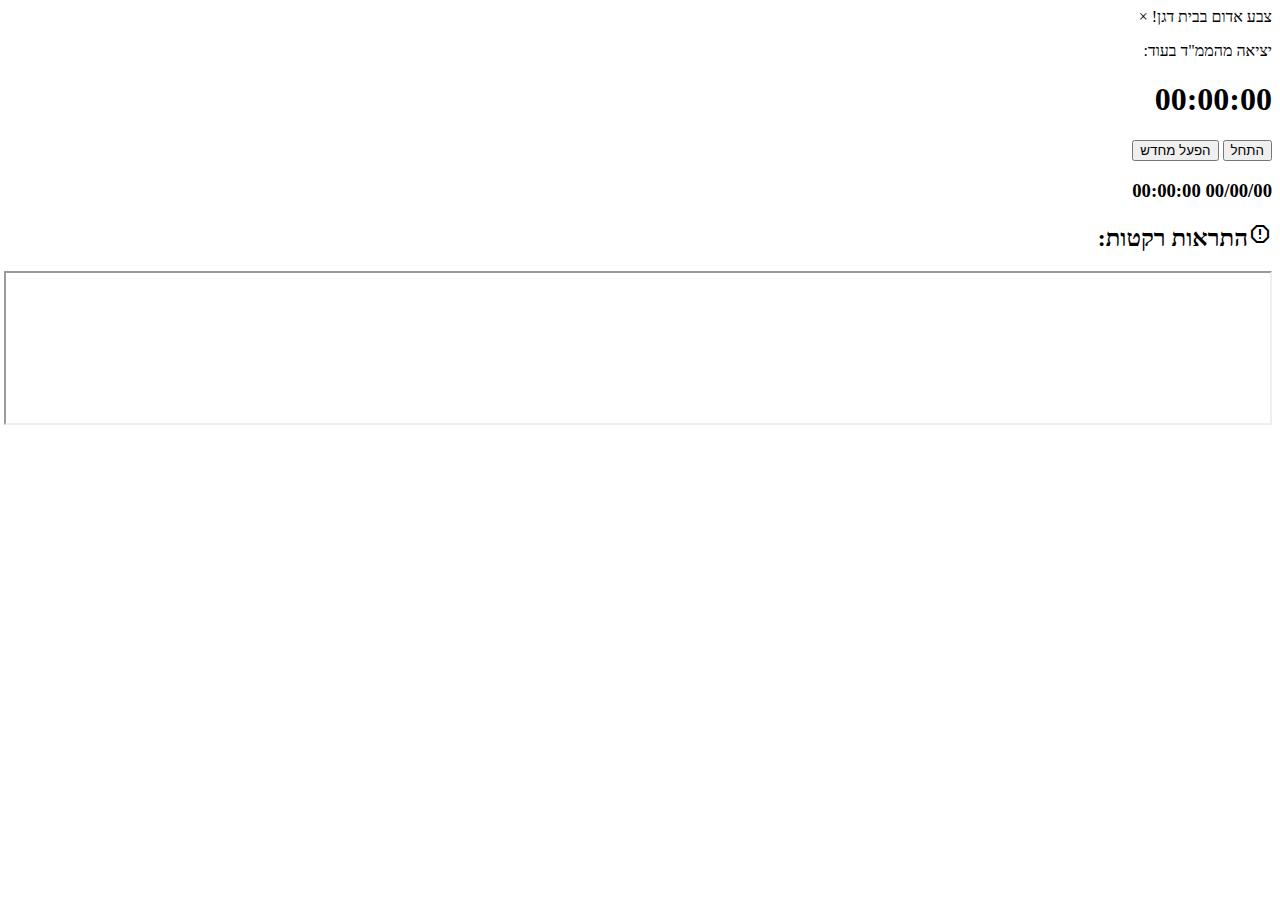
==== Emergency.html @ f4541fae "Create Emergency.html" ====
<!DOCTYPE html>
<html lang="en">

<head>
    <meta charset="UTF-8">
    <meta http-equiv="X-UA-Compatible" content="IE=edge">
    <meta name="viewport" content="width=device-width, initial-scale=1.0">
    <title>Emergency System</title>
    <link rel="preconnect" href="https://fonts.googleapis.com">
    <link rel="preconnect" href="https://fonts.gstatic.com" crossorigin>
    <link href="https://fonts.googleapis.com/css2?family=Open+Sans:wght@300;400;500;600;700;800&display=swap" rel="stylesheet">
    <link rel="stylesheet" href="https://fonts.googleapis.com/css2?family=Material+Symbols+Outlined:opsz,wght,FILL,GRAD@48,400,0,0" />
    <link href="https://fonts.googleapis.com/icon?family=Material+Icons" rel="stylesheet">
    <link rel="stylesheet" href="Emergency.css">
</head>

<body dir="rtl">
    <div class="alertLight">
    </div>
    <div class="alertY">
        צבע אדום בבית דגן!
        <span class="closebtn" onclick="this.parentElement.style.display='none';">&times;</span>
    </div>
    <div class="timerBox">
        <div class="timerTitles">
            <p class="timerDes">יציאה מהממ"ד בעוד:</p>
            <h1 class="timer" id="timer">00:00:00</h1>
        </div>
    </div>
    <div class="infoBox">
        <div class="control">
            <button class="button" id="start">התחל</button>
            <button class="button" id="reset">הפעל מחדש</button>
        </div>
        <h3 class="info" id="info">00/00/00 00:00:00</h3>
    </div>
    <div class="rokectsAlerts">
        <div class="alertTitle">
            <h2 class="alertT"><span class="material-symbols-outlined alertIcon" id="alert">
                report
                </span>התראות רקטות:</h2>
        </div>
        <iframe class="alerts" scrolling="no" height="100%" width="100%" src="https://www.tzevaadom.co.il/"></iframe>
    </div>
    <div class="newsBox">
        <iframe scrolling="no" class="news" width="100%" height="100%" src="https://www.mako.co.il/AjaxPage?jspName=embedHTML5video.jsp&galleryChannelId=3bf5c3a8e967f510VgnVCM2000002a0c10acRCRD&videoChannelId=8bf955222beab610VgnVCM100000700a10acRCRD&vcmid=1e2258089b67f510VgnVCM2000002a0c10acRCRD"
            frameborder="0" allowfullscreen></iframe>

    </div>
    <script src="Emergency.js"></script>
</body>

</html>
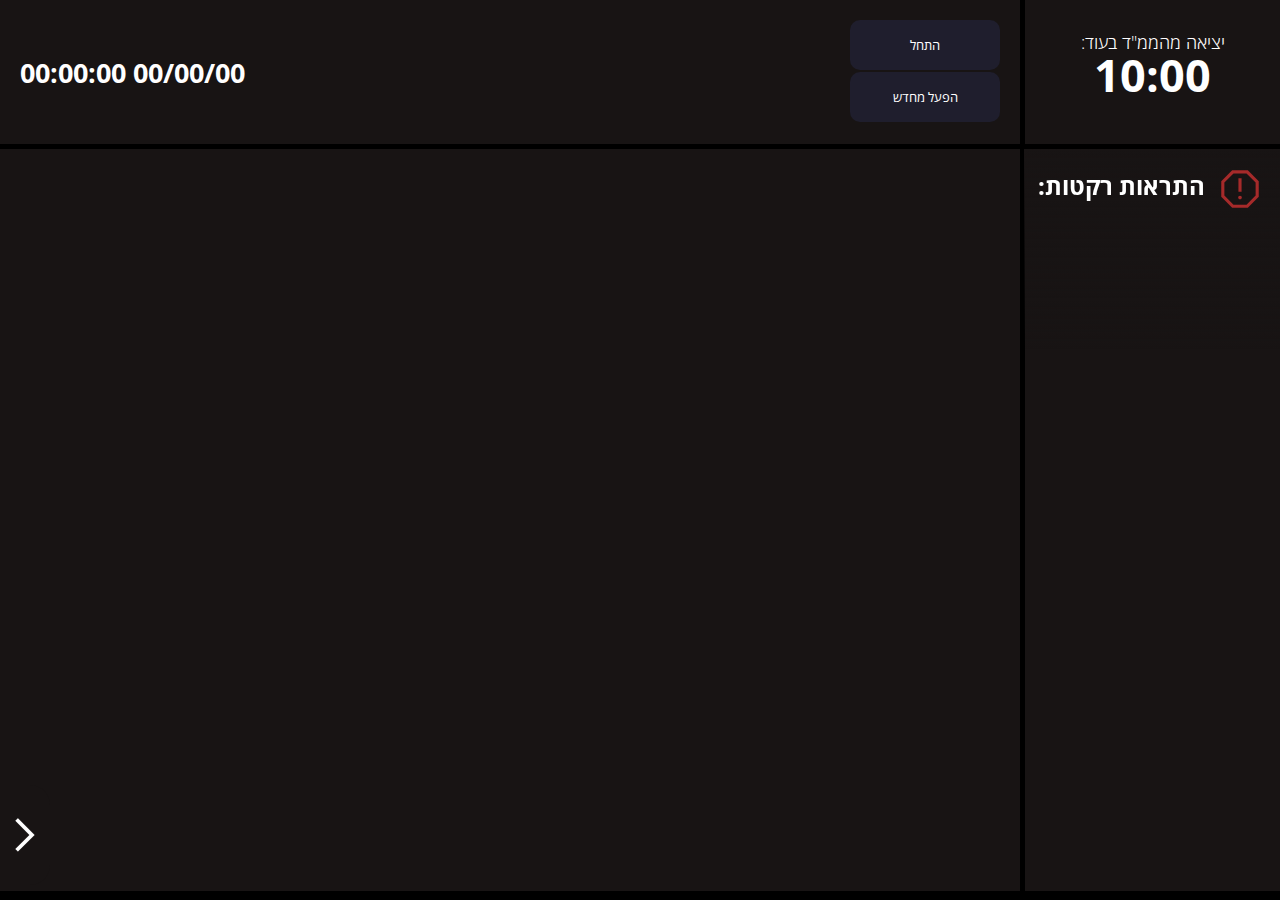
==== commit 156eef9f: "Add files via upload" ====
--- a/Emergency.html
+++ b/Emergency.html
@@ -1,53 +1,61 @@
-<!DOCTYPE html>
-<html lang="en">
-
-<head>
-    <meta charset="UTF-8">
-    <meta http-equiv="X-UA-Compatible" content="IE=edge">
-    <meta name="viewport" content="width=device-width, initial-scale=1.0">
-    <title>Emergency System</title>
-    <link rel="preconnect" href="https://fonts.googleapis.com">
-    <link rel="preconnect" href="https://fonts.gstatic.com" crossorigin>
-    <link href="https://fonts.googleapis.com/css2?family=Open+Sans:wght@300;400;500;600;700;800&display=swap" rel="stylesheet">
-    <link rel="stylesheet" href="https://fonts.googleapis.com/css2?family=Material+Symbols+Outlined:opsz,wght,FILL,GRAD@48,400,0,0" />
-    <link href="https://fonts.googleapis.com/icon?family=Material+Icons" rel="stylesheet">
-    <link rel="stylesheet" href="Emergency.css">
-</head>
-
-<body dir="rtl">
-    <div class="alertLight">
-    </div>
-    <div class="alertY">
-        צבע אדום בבית דגן!
-        <span class="closebtn" onclick="this.parentElement.style.display='none';">&times;</span>
-    </div>
-    <div class="timerBox">
-        <div class="timerTitles">
-            <p class="timerDes">יציאה מהממ"ד בעוד:</p>
-            <h1 class="timer" id="timer">00:00:00</h1>
-        </div>
-    </div>
-    <div class="infoBox">
-        <div class="control">
-            <button class="button" id="start">התחל</button>
-            <button class="button" id="reset">הפעל מחדש</button>
-        </div>
-        <h3 class="info" id="info">00/00/00 00:00:00</h3>
-    </div>
-    <div class="rokectsAlerts">
-        <div class="alertTitle">
-            <h2 class="alertT"><span class="material-symbols-outlined alertIcon" id="alert">
-                report
-                </span>התראות רקטות:</h2>
-        </div>
-        <iframe class="alerts" scrolling="no" height="100%" width="100%" src="https://www.tzevaadom.co.il/"></iframe>
-    </div>
-    <div class="newsBox">
-        <iframe scrolling="no" class="news" width="100%" height="100%" src="https://www.mako.co.il/AjaxPage?jspName=embedHTML5video.jsp&galleryChannelId=3bf5c3a8e967f510VgnVCM2000002a0c10acRCRD&videoChannelId=8bf955222beab610VgnVCM100000700a10acRCRD&vcmid=1e2258089b67f510VgnVCM2000002a0c10acRCRD"
-            frameborder="0" allowfullscreen></iframe>
-
-    </div>
-    <script src="Emergency.js"></script>
-</body>
-
-</html>
+<!DOCTYPE html>
+<html lang="en">
+<head>
+    <meta charset="UTF-8">
+    <meta http-equiv="X-UA-Compatible" content="IE=edge">
+    <meta name="viewport" content="width=device-width, initial-scale=1.0">
+    <title>Emergency System</title>
+    <link rel="preconnect" href="https://fonts.googleapis.com">
+    <link rel="preconnect" href="https://fonts.gstatic.com" crossorigin>
+    <link href="https://fonts.googleapis.com/css2?family=Open+Sans:wght@300;400;500;600;700;800&display=swap" rel="stylesheet">
+    <link rel="stylesheet" href="https://fonts.googleapis.com/css2?family=Material+Symbols+Outlined:opsz,wght,FILL,GRAD@48,400,0,0" />
+    <link href="https://fonts.googleapis.com/icon?family=Material+Icons" rel="stylesheet">
+    <link rel="stylesheet" href="Emergency.css">
+</head>
+<body dir="rtl">
+    <div class="timerBox">
+        <div class="timerTitles">
+            <p class="timerDes">יציאה מהממ"ד בעוד:</p>
+            <h1 class="timer" id="timer">00:00:00</h1>
+        </div>
+    </div>
+    <div class="infoBox">
+        <div class="control">
+            <button class="button" id="start">התחל</button>
+            <button class="button" id="reset">הפעל מחדש</button>
+        </div>
+        <h3 class="info" id="info">00/00/00 00:00:00</h3>
+    </div>
+    <div class="rokectsAlerts">
+        <div class="alertG"></div>
+        <h2 class="alertT"><span class="material-symbols-outlined alertIcon" id="alert">
+            report  
+            </span>התראות רקטות:</h2>
+        <iframe id="alerts" class="alerts" scrolling="no" height="100%" width="100%" src="https://www.tzevaadom.co.il/"></iframe>
+    </div>
+    <div class="newsBox">
+        <iframe scrolling="no" class="news" width="100%" height="100%" src="https://www.mako.co.il/AjaxPage?jspName=embedHTML5video.jsp&galleryChannelId=3bf5c3a8e967f510VgnVCM2000002a0c10acRCRD&videoChannelId=8bf955222beab610VgnVCM100000700a10acRCRD&vcmid=1e2258089b67f510VgnVCM2000002a0c10acRCRD"
+         frameborder="0" allowfullscreen id="screen" autoplay></iframe>
+
+    </div>
+    <div class="redAlert-closed" id="AlertB">
+        <span class="material-symbols-outlined alertIcon3" id="closeAlert" onclick="this.parentElement.className = 'redAlert-closed';">close</span>
+        <h5 class="redAlertTitle" >צבע אדום בבית דגן</h5>
+    </div>
+    <div class="options" id="options">
+        <span class="material-symbols-outlined alertIcon3" id="menu1">arrow_forward_ios</span>
+        <img src="12.png" class="alertIcon2" id="menu2">
+        <img src="settings.png" class="alertIcon2" id="menu3">
+    </div>
+    <div class="alertLight">
+    </div>
+    <div class="areaBox-hide" id="areaBox">
+        <div>
+            <span class="material-symbols-outlined areaIcon">campaign</span>
+            <h1 class="areaTitle">צבע אדום באזורך</h1>
+            <p class="areaP">יש להכנס בהקדם האפשרי למרחב המוגן, לסגור את הדלת ולחכות למשך 10:00 דקות</p>
+        </div>
+    </div>
+    <script src="Emergency.js"></script>
+</body>
+</html>--- a/Emergency.css
+++ b/Emergency.css
@@ -0,0 +1,307 @@
+body {
+    --color-black: #181414;
+    --color-red: #A52A2A;
+    --color-yellow: #f8ec3e;
+    display: grid;
+    height: 99vh;
+    grid-template-columns: 1fr 4fr;
+    grid-template-rows: 1fr 8fr;
+    margin: 0;
+    padding: 0;
+    gap: 5px;
+    box-sizing: border-box;
+    overflow-x: hidden;
+    font-family: 'Open Sans', sans-serif;
+    position: relative;
+    background-color: #000000;
+}
+
+.newsBox {
+    background-color: var(--color-black);
+    height: 100%;
+    color: white;
+    overflow: hidden;
+    box-sizing: border-box;
+    z-index: 0;
+    transition: background-color 0.5s ease;
+}
+
+.infoBox {
+    background-color: var(--color-black);
+    height: 100%;
+    color: white;
+    display: flex;
+    justify-content: space-between;
+    align-items: center;
+    padding: 20px;
+    box-sizing: border-box;
+    transition: background-color 0.5s ease;
+
+}
+
+.timerBox {
+    background-color: var(--color-black);
+    height: 100%;
+    color: white;
+    display: flex;
+    align-items: center;
+    justify-content: center;
+    transition: background-color 0.5s ease;
+}
+
+.rokectsAlerts {
+    background-color: var(--color-black);
+    height: 100%;
+    color: white;
+    box-sizing: border-box;
+    transition: background-color 0.5s ease;
+}
+
+.news {
+    width: 100%;
+    height: 100%;
+    overflow-x: hidden;
+    z-index: 0;
+}
+
+.timerTitles {
+    margin: 0;
+    text-align: center;
+    transform: translateY(-10px);
+}
+
+.timerDes {
+    font-family: 'Open Sans', sans-serif;
+    margin: 0;
+    font-weight: 100;
+    text-align: center;
+    position: relative;
+    font-size: 2vh;
+    margin: 0;
+    transform: translateY(10px);
+}
+
+.timer {
+    font-size: 5vh;
+    margin: 0;  
+    text-align: center; 
+    margin: 0; 
+}
+
+.info {
+    font-size: 3vh;
+}
+
+.alerts {
+    overflow-y: hidden;
+    z-index: 0; 
+    width: 100%;
+    height: 100%;  
+    border: 0;
+    box-sizing: border-box;
+}
+
+.alertT {
+    vertical-align: middle;
+    margin: 0;
+    position: absolute;
+    margin-right: 15px;
+    margin-top: 15px;
+}
+
+.alertG {
+    width: 20%;
+    height: 200px;
+    position: absolute;
+    background: linear-gradient(to top, rgba(0, 0, 0, 0) 0%, var(--color-black) 100%);
+}
+
+.alertIcon {
+    color: #A52A2A;
+    vertical-align: middle;
+    font-size: 50px;
+    margin-left: 10px;
+    cursor: pointer;
+}
+
+.control {
+    width: 100px;
+}
+
+.button {
+    height: 50px;
+    width: 150px;
+    background-color: #1F1E2D;
+    color: white;
+    border: 0;
+    font-family: 'Open Sans', sans-serif;
+    margin-bottom: 2px;
+    border-radius: 10px;
+}
+
+.button:hover {
+    background-color: #101018;   
+    cursor: pointer;
+}
+
+.options {
+    position: fixed;
+    bottom: 15px;
+    left: 0px;
+    width: 50px;
+    height: 100px;
+    background-color: var(--color-black);   
+    display: flex;
+    gap: 5px;
+    align-items: center;
+    justify-content: center;
+    border-top-right-radius: 20px 20px;
+    border-bottom-right-radius: 20px 20px;
+    transition: all 0.5s ease;
+}
+
+.options-open {
+    position: fixed;
+    bottom: 15px;
+    left: 0px;
+    width: 900px;
+    height: 100px;
+    background-color: var(--color-black);   
+    display: flex;
+    align-items: center;
+    justify-content: right;
+    border-top-right-radius: 20px 20px;
+    border-bottom-right-radius: 20px 20px;
+    gap: 30px;
+    padding-right: 10px;
+    transition: all 0.5s ease;
+}
+
+.alertIcon3 {
+    vertical-align: middle; 
+    font-size: 40px;
+    color: white;
+    cursor: pointer;
+    transform: rotate(0deg);
+    transition: all 0.5s ease;
+    -webkit-user-select: none; /* Safari */
+  -ms-user-select: none; /* IE 10 and IE 11 */
+  user-select: none; /* Standard syntax */
+}
+
+.alertIcon2 {
+    vertical-align: middle;
+    height: 40px;
+    color: white;
+    cursor: pointer;
+    transition: all 0.5s ease;  
+    display: none;
+    -webkit-user-select: none; /* Safari */
+    -ms-user-select: none; /* IE 10 and IE 11 */
+    user-select: none; /* Standard syntax */
+    filter: brightness(0) invert(1);
+}
+
+.alertLight {
+    position: absolute;
+    opacity: 0.2;
+    background: linear-gradient(rgba(255, 0, 0, 0.465), rgba(255, 255, 0, 0), rgba(196, 56, 56, 0.729));
+    height: 100%;
+    width: 100%;
+    z-index: 4;
+    pointer-events: none;
+    display: none;
+}
+
+.redAlert {
+    position: fixed;
+    top: 170px;
+    left: 0px;
+    width: 300px;
+    height: 70px;
+    background-color: crimson;   
+    display: flex;
+    align-items: center;
+    justify-content: center;
+    border-top-right-radius: 20px 20px;
+    border-bottom-right-radius: 20px 20px;    
+    gap: 10px;
+    transition: all 0.5s ease;
+}
+
+.redAlert-closed {
+    position: fixed;
+    top: 170px;
+    left: 0px;
+    width: 200px;
+    height: 70px;
+    background-color: #A52A2A;   
+    display: flex;
+    align-items: center;
+    justify-content: center;
+    border-top-right-radius: 20px 20px;
+    border-bottom-right-radius: 20px 20px;    
+    gap: 10px;
+    transform: translatex(-100%);
+    transition: all 0.5s ease;
+}
+
+.redAlertTitle {
+    color: white;
+    font-size: 25px;
+}
+
+.areaBox-hide {
+    position: absolute;
+    width: 0px;
+    height: 0px;
+    background-color: #A52A2A;
+    border-radius: 15px;
+    top: 50%;
+    right: 50%;
+    transform: translate(50%, -50%);
+    display: flex;
+    justify-content: center;
+    align-items: center;
+    border: 3px solid silver;
+    opacity: 0;
+    transition: all 0.5s;
+}  
+  
+.areaBox {
+    position: absolute;
+    width: 900px;
+    height: 500px;
+    background-color: #A52A2A;
+    border-radius: 15px;
+    top: 50%;
+    right: 50%;
+    transform: translate(50%, -50%);
+    display: flex;
+    justify-content: center;
+    align-items: center;
+    border: 3px solid silver;
+    transition: all 0.5s;
+}   
+
+.areaTitle {
+    margin: 0;
+    color: white;
+    font-size: 90px;
+}
+
+.areaP {
+    margin: 0;
+    color: white;
+    font-size: 20px;
+}
+
+.areaIcon {
+    display: flex;
+    justify-content: center;
+    align-items: center;
+    color: white;
+    vertical-align: middle;
+    font-size: 150px;
+    cursor: pointer;
+}